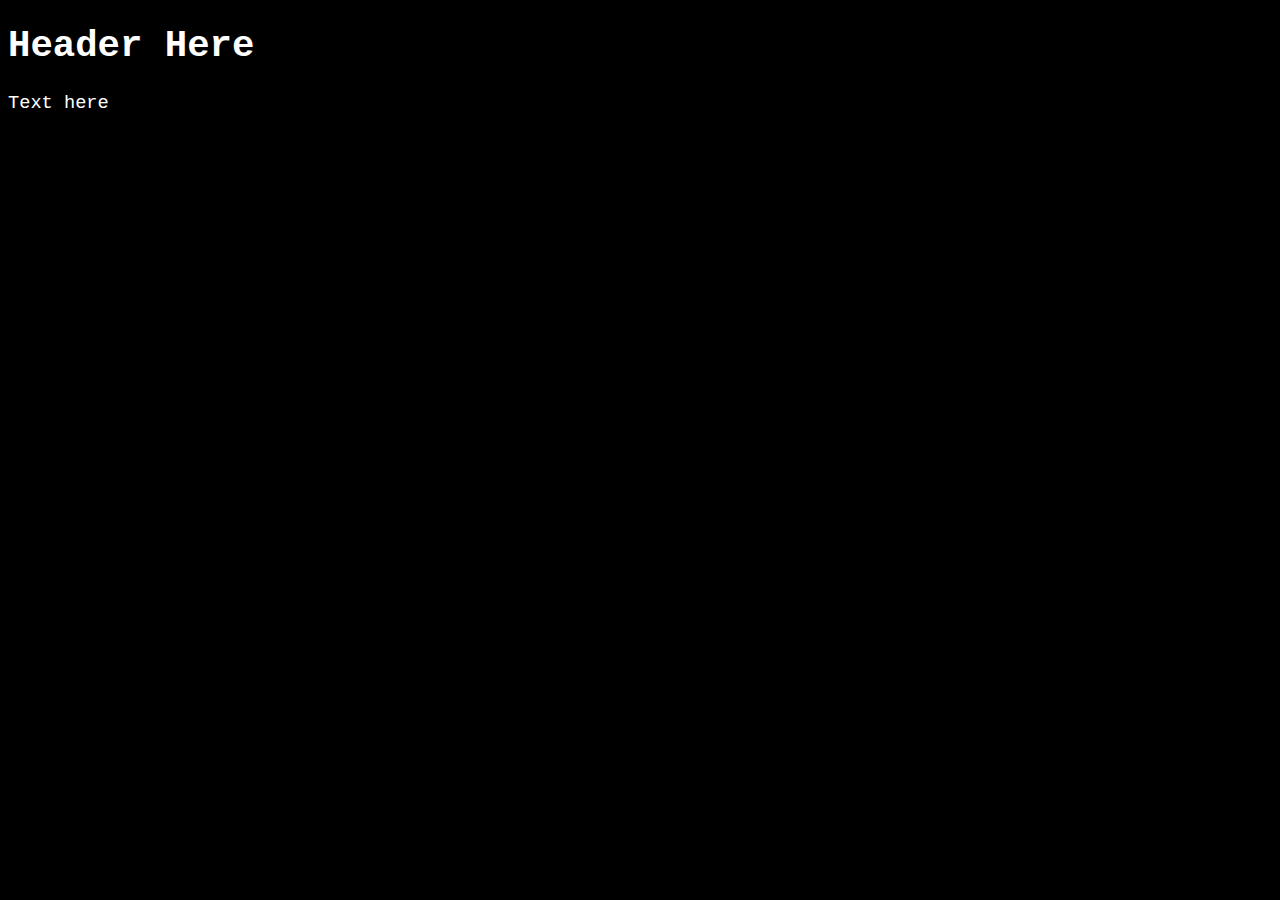
==== template.html @ 43dc9ad3 "oh, things" ====
<!DOCTYPE html>

<html>
  <title>
    Ocawesome101's Blog
  </title>
  <head></head>
  <body style="background-color:#000;color:#FFF;font-size:14pt;font-family:Courier">
    <h1>
      Header Here
    </h1>
    Text here
  </body>
</html>
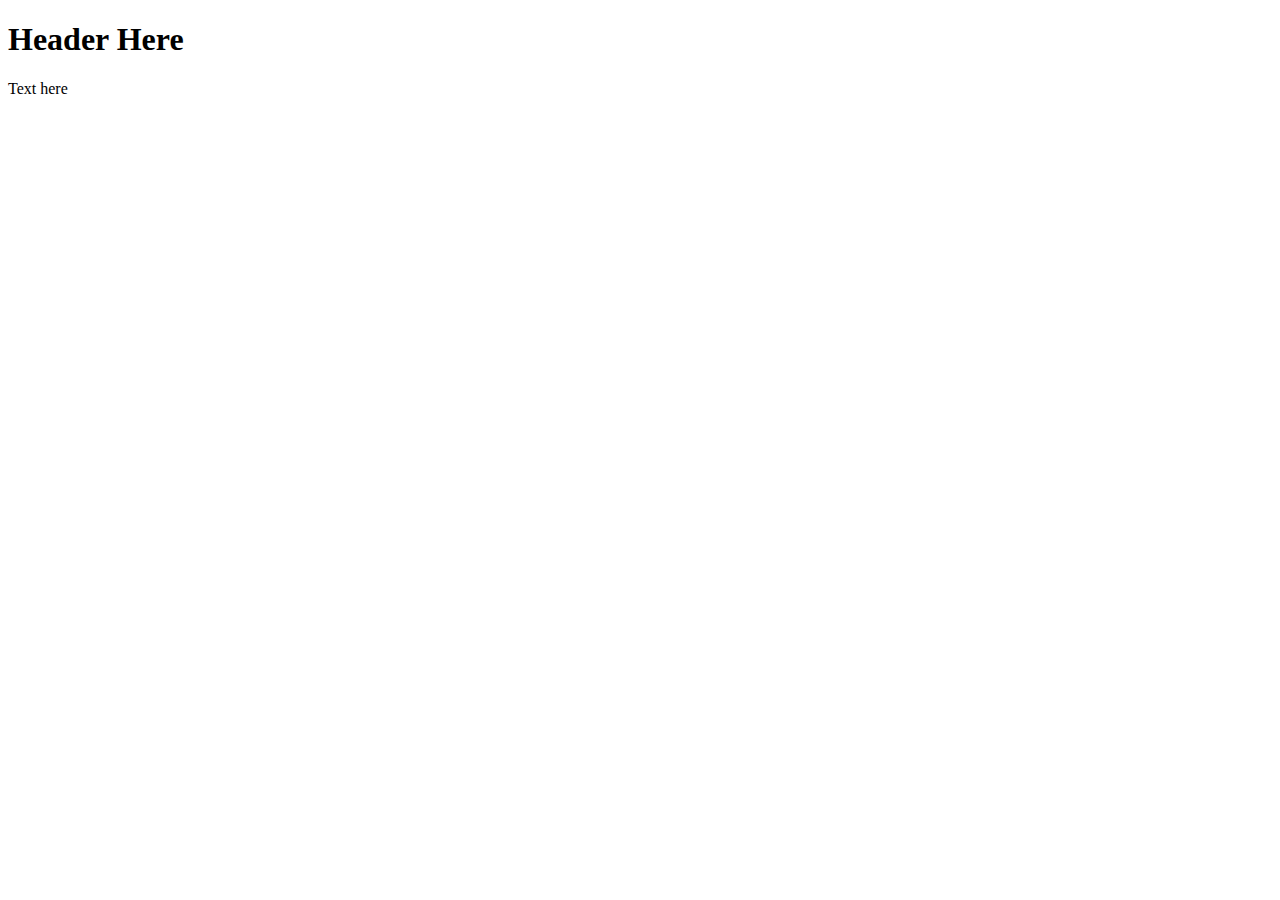
==== commit 0936b331: "a post idk" ====
--- a/template.html
+++ b/template.html
@@ -1,11 +1,13 @@
 <!DOCTYPE html>
+
+<link rel="stylesheet" href="https://oz-craft.pickardayune.com/blog/style.css">
 
 <html>
   <title>
     Ocawesome101's Blog
   </title>
   <head></head>
-  <body style="background-color:#000;color:#FFF;font-size:14pt;font-family:Courier">
+  <body>
     <h1>
       Header Here
     </h1>
